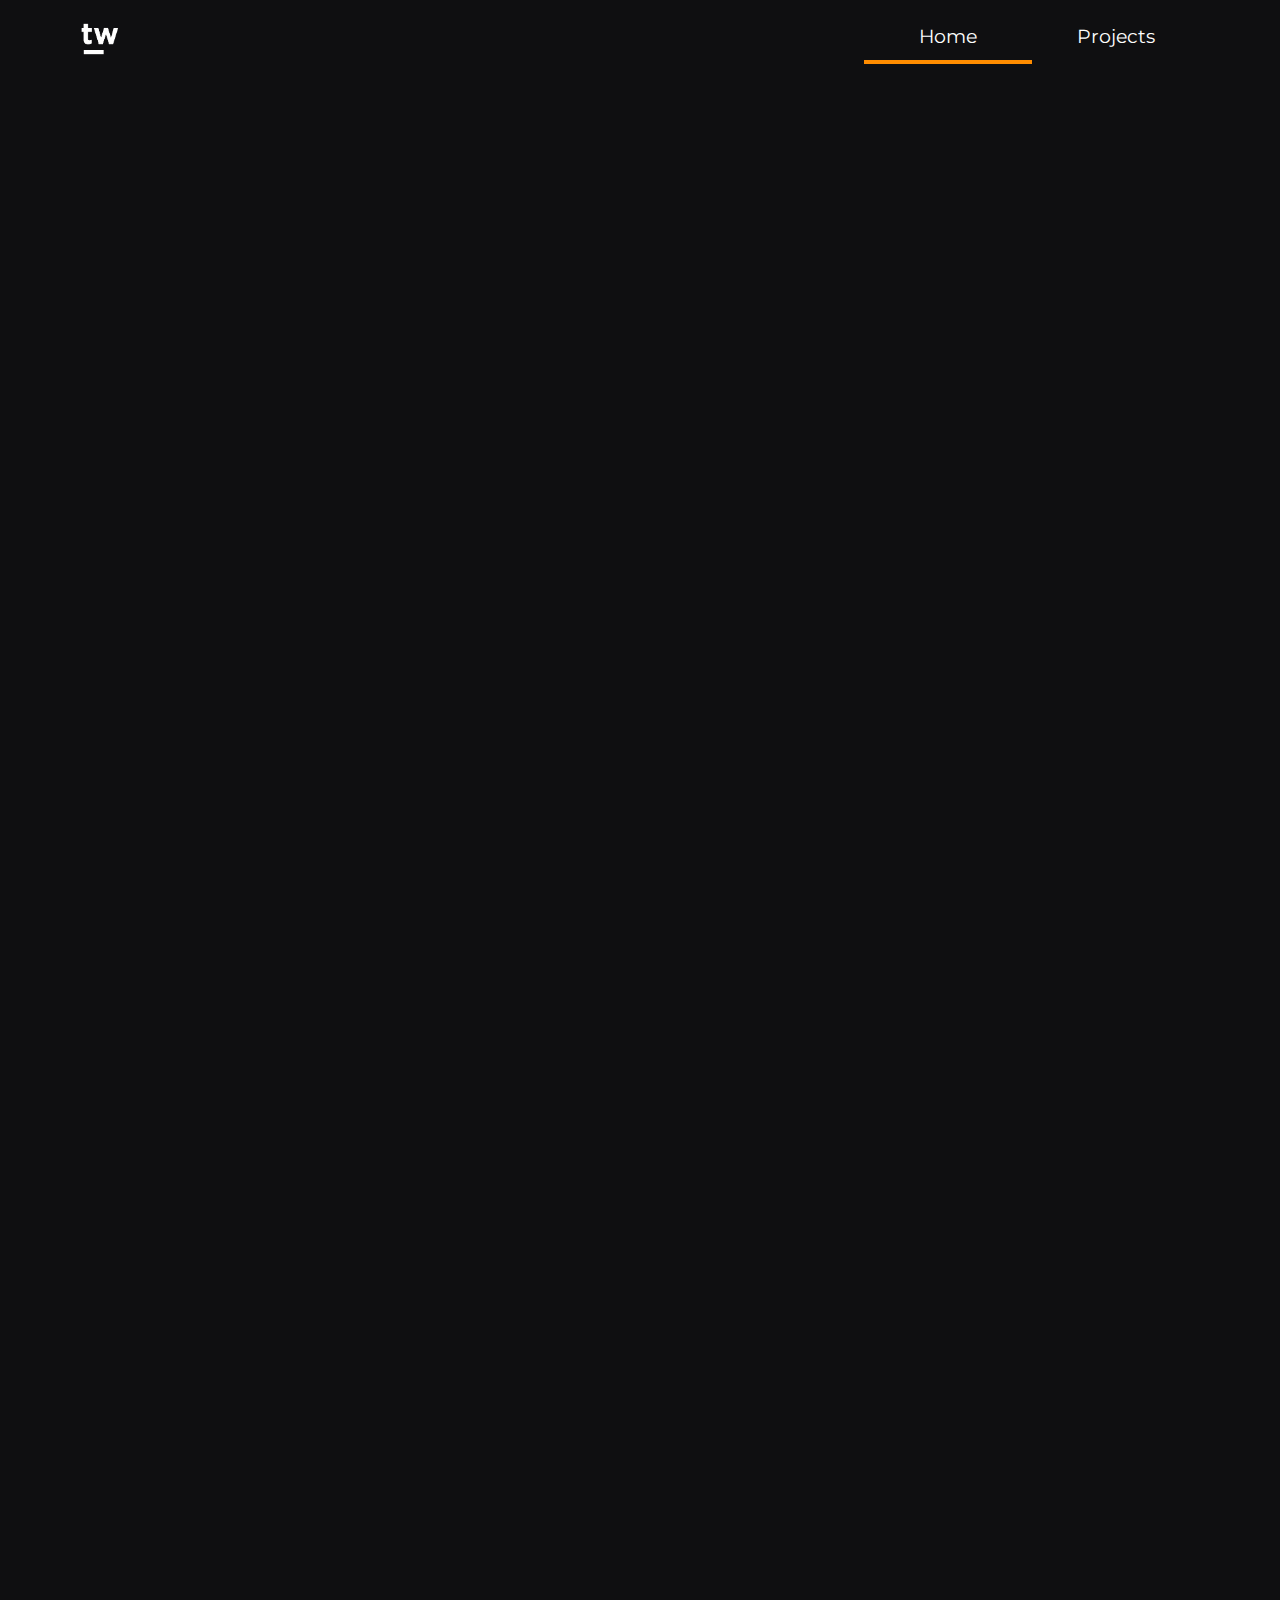
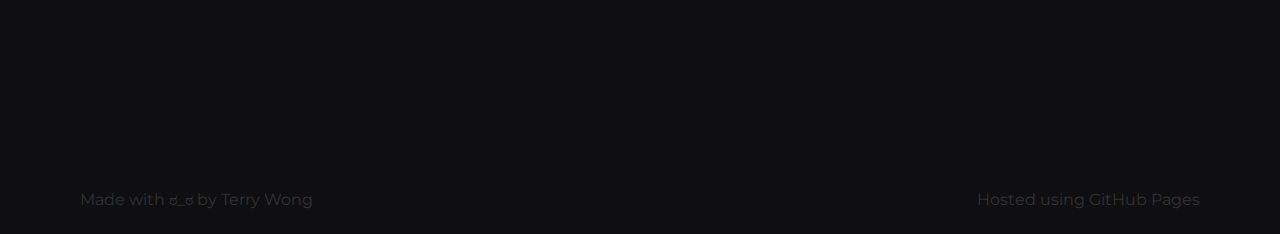
==== index.html @ 03e65b59 "icons for contact links" ====
<!DOCTYPE html>
<html lang="en">
    <head>
        <!-- Icon -->
        <link rel="icon" type="image/png" href="images/tabicon.png"/>
        <!-- Styling -->
        <link href='https://fonts.googleapis.com/css?family=Montserrat' rel='stylesheet'>
        <link rel="stylesheet" href="style/style.css">
        <link rel="stylesheet" href="style/homePage.css">
        <link
         href="https://cdnjs.cloudflare.com/ajax/libs/font-awesome/5.11.2/css/all.css"
        rel="stylesheet"
        />

        <meta charset="UTF-8">
        <meta http-equiv="X-UA-Compatible" content="ie=edge">
        <meta name="viewport" content="width=device-width, initial-scale=1">
        <title>Home Page</title>
    </head>
    <body>
    
    <!-- Banner -->
    <nav id = "banner">
        <div class = "banner-logo">
            <span>  <img src = "images/biglogowhiteCut.png"> </span>
        </div>
        <div class="banner-container">
            <ul class = "banner-links">
              <li class="one text-content"><a href="index.html">Home</a></li><!--This comment is needed in order for li to display inline for some magical reason
           --><li class="two text-content"><a href="pages/projects.html">Projects</a></li>
              <hr />
            </ul>
          </div>
    </nav>
    
    <!-- Welcome -->
    <div id = "home-profile" class = "fadeInRight">
          <div class = "section">
            <img id = "profile-pic" src="images/profile.jpg"/>
            <div>
              <h1 id = "name-main">Terry Wong</h1>
              <div class = "subtitle">
                <h2>Software Engineering Co-op<br>3rd Year @UofT
                </h2>
              </div>
            </div>
          </div>

    </div>

    <!--About me-->
    <div id = "about-me" class = "division fadeInRight deley animated">
      <!--Title-->
      <div class = "section-header">About Me</div>
      <!--Content-->
      <div" class = "section even-spacing">
        
        <div class = "subsection">
          <h2 class = "subtitle" >University Student</h2>
          <p class = "text-content">
            I'm a Computer Science student studying at the
            University of Toronto Scarborough. Currently taking courses on Algorithm Design and Computational Mathematics.
        </div>
       
        <div class = "subsection">
          <h2 class = "subtitle">Software Developer</h2>
          <p class = "text-content">I'm an aspiring full-stack developer but I am currently more interested in front-end UX. I plan to recreate this website using the MEAN stack while hosting using GitHub Pages. In the MEANtime, please checkout some of my <a style = "color: orange" href = "pages/projects.html" class = "text-content">games!</a></p>  
        </div>

        <div class = "subsection">
          <h2 class = "subtitle">Home Cook</h2>
          <p class = "text-content">When it comes time to eat, I love using creativity in the Kitchen! I always try to put an Asian twist on Western-style food and serve to friends/family whenenver I get the chance.</p>
        </div>

      </div>

    </div>

    <!--Skills-->
    <div class = "division fadeInLeft deley animated">
      <!--Title-->
      <div class = "section-header">Here's what I can do</div>
      <!--Content-->
      <div class = "section even-spacing">
        <div class = "subsection">
          <h2 class = "subtitle">Frameworks / Tools</h2>
          <p class = "text-content">Git, Blue Jay, React, Node.js, Jira, Postman</p>
        </div>
       
        <div class = "subsection">
          <h2 class = "subtitle">Databases</h2>
          <p class = "text-content">MySQL, MongoDB, Neo4j</p>
        </div>

        <div class = "subsection">
          <h2 class = "subtitle">Languages</h2>
          <p class = "text-content">Go, Java, JavaScript, Python, C, HTML/CSS</p>
        </div>

      </div>

    </div>

    <!--Contact-->
    <div class = "division fadeInRight deley animated">
      <!--Title-->
      <div class = "section-header">Stay in touch!</div>
      <!--Content-->
      <div class = "section even-spacing">

        <div class = "subsection">
          <h2 class = "subtitle">GitHub</h2>
          <span class = "text-content">https://github.com/TerryCLAWong</span>
          <div class = "center">
            <a class = "newcontact-icon" href="https://github.com/TerryCLAWong">
              <i class="fab fa-github-square fa-3x"></i>
            </a>
          </div>
        </div>
        
        <div class = "subsection">
          <h2 class = "subtitle">Email</h2>
          <span class = "text-content">anselm.wong@mail.utoronto.ca</span>
          <div class = "center">
            <a class = "newcontact-icon" href="mailto: anselm.wong@mail.utoronto.ca">
              <i class="fas fa-envelope-square fa-3x"></i>
            </a>
          </div>
        </div>

        <div class = "subsection">
          <h2 class = "subtitle">Linkedin</h2>
          <span class = "text-content">www.linkedin.com/in/terryclawong</span>
          <div class = "center">
            <a class = "newcontact-icon" href="www.linkedin.com/in/terryclawong">
              <i class="fab fa-linkedin fa-3x"></i>
            </a>
          </div>
        </div>

      </div>
    </div>

    <!--Footer-->
    <div class = "footer">
      <div class = "section">
      <p style= "margin-right: auto">
        Made with ಠ_ಠ by Terry Wong
      </p>

      <p>
        Hosted using GitHub Pages
      </p>
      </div>

    </div>
    

    </body>
</html>
---- style/style.css ----
/*
General tag styling
*/
html {
    /*Here for the background-image covers entire page instead of just elements within body*/
    height: 100%;
}

body { 
    max-width: 70rem;
    margin-top: 1%;
    margin-right: auto;
    margin-left: auto;
    


    font-family: "Montserrat";
    /*Scrollbar always visible to prevent sudden element shift*/
    overflow-y: scroll;
    /*background-image: url("../images/view-cropped-large.jpg");*/
    /*background: linear-gradient(rgb(50,50,50) , rgb(90,90,90));*/
    background: rgb(15,15,17);
    background-size: cover;
    background-repeat: no-repeat;
    background-attachment: fixed;

    /* what is the third parameter?
    animation: fadeIn 0.5s ease;
    */
}

a {
    text-decoration: none;
    color: white;
    transition: 0.3s;
}

a:hover {
    color: darkorange;
}

ul {
    padding-left: 4%;
}

/*
General structure styling
*/
.footer * {
    color: rgb(50,50,50);;
    margin-top: 75px;
    margin-bottom: 25px;
}

.text-content {
    font-size: 19px;
}

.wrap {
    white-space: pre-wrap;
}

.section {
    color: white;
    flex-wrap: wrap;
    display: flex;
}

.section-header {
    font-size: 40px;
    margin-bottom: 1%;
}

.subsection {
    width: 31%;
}

.subsection h2 {
    margin-top: 0px;
    margin-bottom: 1%;
}

.subsection p {
    margin-top: 1%;
}

.division {
    color: white;
    margin-top:13%
}

.even-spacing {
    justify-content: space-between;
}

.animated {
    opacity: 0;
}

.center {
    justify-content: center;
    text-align: center;
}


/*
Scrollbar
*/

/* Initialized scrollbar to be modified */
body::-webkit-scrollbar {
    width: 8px;
    overflow-y: overlay;
}

/* Track */
body::-webkit-scrollbar-track {
    background: rgb(50,50,50)
}
 
/* Handle */
body::-webkit-scrollbar-thumb {
    background: darkorange; 
}

/*
Banner
*/

#banner {
    margin: 0% 0%;
}

#banner a {
    color: white;
    text-decoration: none;
}

.banner-logo {
    margin-right: auto;
}
.banner-logo img {
    margin-top: 6px;
    width: 40px;
    height: 40px;
}

hr.name-underline {
    margin-top: 12px;
    height: .25rem;
    width: 100%;
    background: darkorange;
    border: none;
}

.banner-container {
    width: 30%;
}

nav {
    display: flex;
}

/*Navigation*/
.one:hover ~ hr {
    margin-left: 0%;
}
  
.two:hover ~ hr {
    margin-left: 50%;
}

hr.second { /*Starting margin*/
    margin-left: 50%;
}

ul.banner-links {
    padding-inline-start: 0px;
    margin-top: 0px;
}

ul.banner-links li {
    display: inline;
    text-align: center;
}

ul.banner-links li a {
    display: inline-block;
    width: 50%;
    padding: .75rem 0;
    margin: 0;
}

hr {
    height: .25rem;
    width: 50%;
    margin: 0%;
    background: darkorange;
    border: none;
    transition: .3s ease-in-out;
}

/*
Animations
*/

.deley {
    animation-delay: 0.5s;
}

.fadeInRight {
    animation-name: fadeInRight;
    animation-duration: 1s;
    animation-fill-mode: both;
}

@keyframes fadeInRight {
    from {
        transform: translate3d(-150px,0,0)
    }

    to {
        transform: translate3d(0,0,0);
        opacity: 1
    }
}

.fadeInLeft {
    animation-name: fadeInLeft;
    animation-duration: 1s;
    animation-fill-mode: both;
}

@keyframes fadeInLeft {
    from {
        transform: translate3d(150px,0,0)
    }

    to {
        transform: translate3d(0,0,0);
        opacity: 1
    }
}
---- style/homePage.css ----
/*
Profile Main
*/
#profile-pic {
    margin-top: 25px;
    margin-right:5%;
    width: 170px;
    height: 170px;
    border-radius: 50%;
}

#home-profile {
    margin-top: 15%;
    opacity: 0;
}


#name-main {
    font-size: 90px;
    margin-top: 10px;
    margin-bottom: 10px;
}

/*
Profile Secondary
*/

.subtitle {
    color: darkorange
}


/*
Contact
*/

.newcontact-icon {
    justify-content: center;
    font-size: 4rem; /*size of icon*/
    color: white;
    transition: color 0.2s ease-in-out 0s;
}

.newcontact-icon:hover {
    color: darkorange;
}
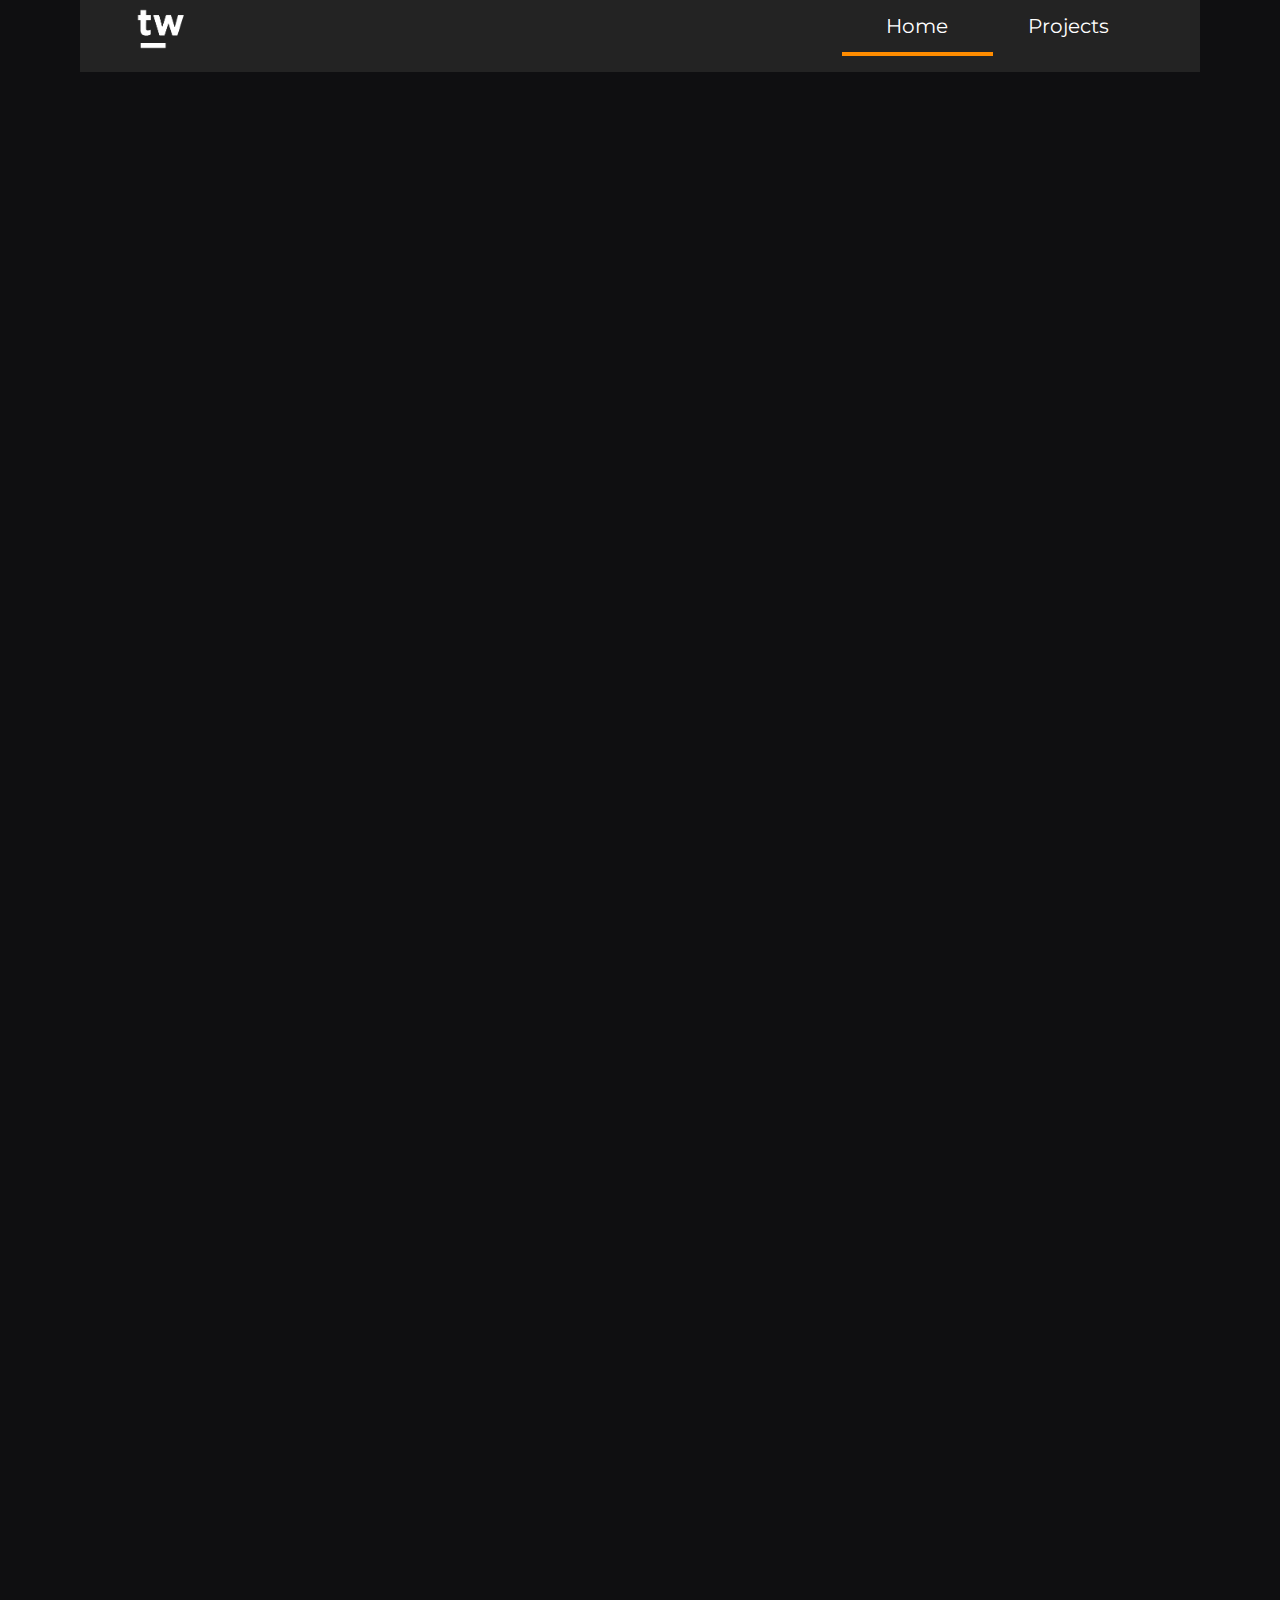
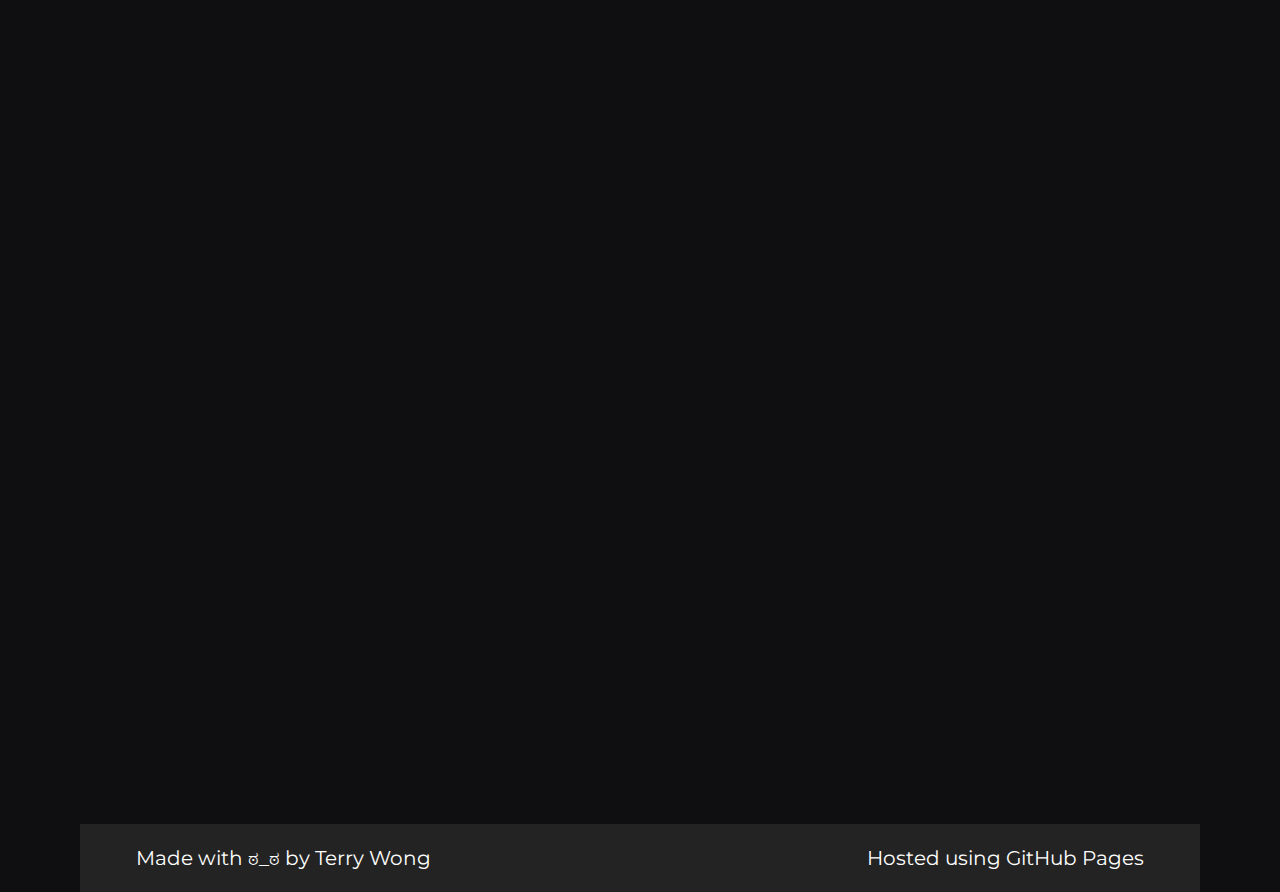
==== commit a1842956: "Added experience section" ====
--- a/index.html
+++ b/index.html
@@ -22,7 +22,7 @@
     <!-- Banner -->
     <nav id = "banner">
         <div class = "banner-logo">
-            <span>  <img src = "images/biglogowhiteCut.png"> </span>
+              <img src = "images/biglogowhiteCut.png"> 
         </div>
         <div class="banner-container">
             <ul class = "banner-links">
@@ -55,26 +55,28 @@
       <!--Content-->
       <div" class = "section even-spacing">
         
-        <div class = "subsection">
+        <div class = "subsection one-third">
           <h2 class = "subtitle" >University Student</h2>
           <p class = "text-content">
             I'm a Computer Science student studying at the
             University of Toronto Scarborough. Currently taking courses on Algorithm Design and Computational Mathematics.
         </div>
        
-        <div class = "subsection">
+        <div class = "subsection one-third">
           <h2 class = "subtitle">Software Developer</h2>
-          <p class = "text-content">I'm an aspiring full-stack developer but I am currently more interested in front-end UX. I plan to recreate this website using the MEAN stack while hosting using GitHub Pages. In the MEANtime, please checkout some of my <a style = "color: orange" href = "pages/projects.html" class = "text-content">games!</a></p>  
+          <p class = "text-content">I'm an aspiring full-stack developer but I am currently more interested in front-end UX. I plan to continue adding features to this website. In the meantime, please checkout some of my <a style = "color: darkorange" href = "pages/projects.html" class = "text-content">games!</a></p>  
         </div>
 
-        <div class = "subsection">
+        <div class = "subsection one-third">
           <h2 class = "subtitle">Home Cook</h2>
           <p class = "text-content">When it comes time to eat, I love using creativity in the Kitchen! I always try to put an Asian twist on Western-style food and serve to friends/family whenenver I get the chance.</p>
         </div>
 
       </div>
+    </div>
 
-    </div>
+
+
 
     <!--Skills-->
     <div class = "division fadeInLeft deley animated">
@@ -82,17 +84,17 @@
       <div class = "section-header">Here's what I can do</div>
       <!--Content-->
       <div class = "section even-spacing">
-        <div class = "subsection">
+        <div class = "subsection one-third">
           <h2 class = "subtitle">Frameworks / Tools</h2>
-          <p class = "text-content">Git, Blue Jay, React, Node.js, Jira, Postman</p>
+          <p class = "text-content">REST api, MVC, Git, Blue Jay, React, Node.js, Jira, Postman</p>
         </div>
        
-        <div class = "subsection">
+        <div class = "subsection one-third">
           <h2 class = "subtitle">Databases</h2>
           <p class = "text-content">MySQL, MongoDB, Neo4j</p>
         </div>
 
-        <div class = "subsection">
+        <div class = "subsection one-third">
           <h2 class = "subtitle">Languages</h2>
           <p class = "text-content">Go, Java, JavaScript, Python, C, HTML/CSS</p>
         </div>
@@ -101,38 +103,58 @@
 
     </div>
 
+
+    <!--Experience-->
+    <div class = "division fadeInRight deley animated">
+      <!--Title-->
+      <div class = "section-header">Experience</div>
+      <!--Content-->
+      <div class = "section even-spacing">
+        <div class = "subsection two-thirds">
+          <h2 class = "subtitle">University Health Network <br> Software Developer Co-op  (Winter - Summer 2020) </h2>
+
+          <ul class = "text-content exp-list">
+            <li>Developed several proprietary internal tools in Go to fix several thousands of data migration errors by analyzing sets of CSV, SQL, and JSON data </li>
+            <li>Responsible for Full Stack maintenance of the HCM clinic's Blue Jay-powered web-app by keeping up to date with issues on Gitlab</li>
+            <li>Designed and tested a Go program that recursively analyzed sets of large JSON files to create a CSV data dictionary to describe fields by their parent/child relationships, data types, and error types</li>
+          </ul>  
+        </div>
+        
+      </div>
+    </div>
+
     <!--Contact-->
-    <div class = "division fadeInRight deley animated">
+    <div class = "division fadeInLeft deley animated">
       <!--Title-->
       <div class = "section-header">Stay in touch!</div>
       <!--Content-->
       <div class = "section even-spacing">
 
-        <div class = "subsection">
+        <div class = "subsection one-third">
           <h2 class = "subtitle">GitHub</h2>
           <span class = "text-content">https://github.com/TerryCLAWong</span>
           <div class = "center">
-            <a class = "newcontact-icon" href="https://github.com/TerryCLAWong">
+            <a class = "contact-icon" href="https://github.com/TerryCLAWong">
               <i class="fab fa-github-square fa-3x"></i>
             </a>
           </div>
         </div>
         
-        <div class = "subsection">
+        <div class = "subsection one-third">
           <h2 class = "subtitle">Email</h2>
           <span class = "text-content">anselm.wong@mail.utoronto.ca</span>
           <div class = "center">
-            <a class = "newcontact-icon" href="mailto: anselm.wong@mail.utoronto.ca">
+            <a class = "contact-icon" href="mailto: anselm.wong@mail.utoronto.ca">
               <i class="fas fa-envelope-square fa-3x"></i>
             </a>
           </div>
         </div>
 
-        <div class = "subsection">
+        <div class = "subsection one-third">
           <h2 class = "subtitle">Linkedin</h2>
           <span class = "text-content">www.linkedin.com/in/terryclawong</span>
           <div class = "center">
-            <a class = "newcontact-icon" href="www.linkedin.com/in/terryclawong">
+            <a class = "contact-icon" href="www.linkedin.com/in/terryclawong">
               <i class="fab fa-linkedin fa-3x"></i>
             </a>
           </div>
@@ -142,19 +164,17 @@
     </div>
 
     <!--Footer-->
-    <div class = "footer">
+    <div id = "footer">
       <div class = "section">
-      <p style= "margin-right: auto">
+      <p class = "text-content" style= "margin-right: auto">
         Made with ಠ_ಠ by Terry Wong
       </p>
 
-      <p>
+      <p class = "text-content">
         Hosted using GitHub Pages
       </p>
       </div>
-
     </div>
     
-
     </body>
 </html>--- a/style/style.css
+++ b/style/style.css
@@ -8,9 +8,12 @@
 
 body { 
     max-width: 70rem;
-    margin-top: 1%;
+    
     margin-right: auto;
     margin-left: auto;
+    margin-bottom: 0px;
+    margin-top: 0px;
+    
     
 
 
@@ -46,14 +49,10 @@
 /*
 General structure styling
 */
-.footer * {
-    color: rgb(50,50,50);;
-    margin-top: 75px;
-    margin-bottom: 25px;
-}
 
 .text-content {
-    font-size: 19px;
+    line-height: 140%;
+    font-size: 20px;
 }
 
 .wrap {
@@ -71,8 +70,16 @@
     margin-bottom: 1%;
 }
 
-.subsection {
+.one-third {
     width: 31%;
+}
+
+.two-thirds {
+    width: 70%;
+}
+
+.one-half {
+    width: 45%;
 }
 
 .subsection h2 {
@@ -115,7 +122,7 @@
 
 /* Track */
 body::-webkit-scrollbar-track {
-    background: rgb(50,50,50)
+    background: rgb(35,35,35)
 }
  
 /* Handle */
@@ -128,7 +135,8 @@
 */
 
 #banner {
-    margin: 0% 0%;
+    background: rgb(35,35,35);
+    padding: 0px 5%;
 }
 
 #banner a {
@@ -140,9 +148,9 @@
     margin-right: auto;
 }
 .banner-logo img {
-    margin-top: 6px;
-    width: 40px;
-    height: 40px;
+    margin-top: 4px;
+    width: 50px;
+    height: 50px;
 }
 
 hr.name-underline {
@@ -201,6 +209,20 @@
 }
 
 /*
+Footer
+*/
+#footer  {
+    padding: 0px 5%;
+    margin-top: 20%;
+    background: rgb(35,35,35);
+}
+
+#footer p {
+    color: white;
+}
+
+
+/*
 Animations
 */
 
--- a/style/homePage.css
+++ b/style/homePage.css
@@ -34,13 +34,30 @@
 Contact
 */
 
-.newcontact-icon {
+.contact-icon {
     justify-content: center;
     font-size: 4rem; /*size of icon*/
     color: white;
     transition: color 0.2s ease-in-out 0s;
 }
 
-.newcontact-icon:hover {
+.contact-icon i {
+    margin-top: 5%;
+}
+
+.contact-icon:hover {
     color: darkorange;
+}
+
+/*
+Experience
+*/
+
+.exp-list {
+    margin-left: 15px;
+    margin-top: 1%;
+}
+
+.exp-list li {
+    margin-top: 5px;
 }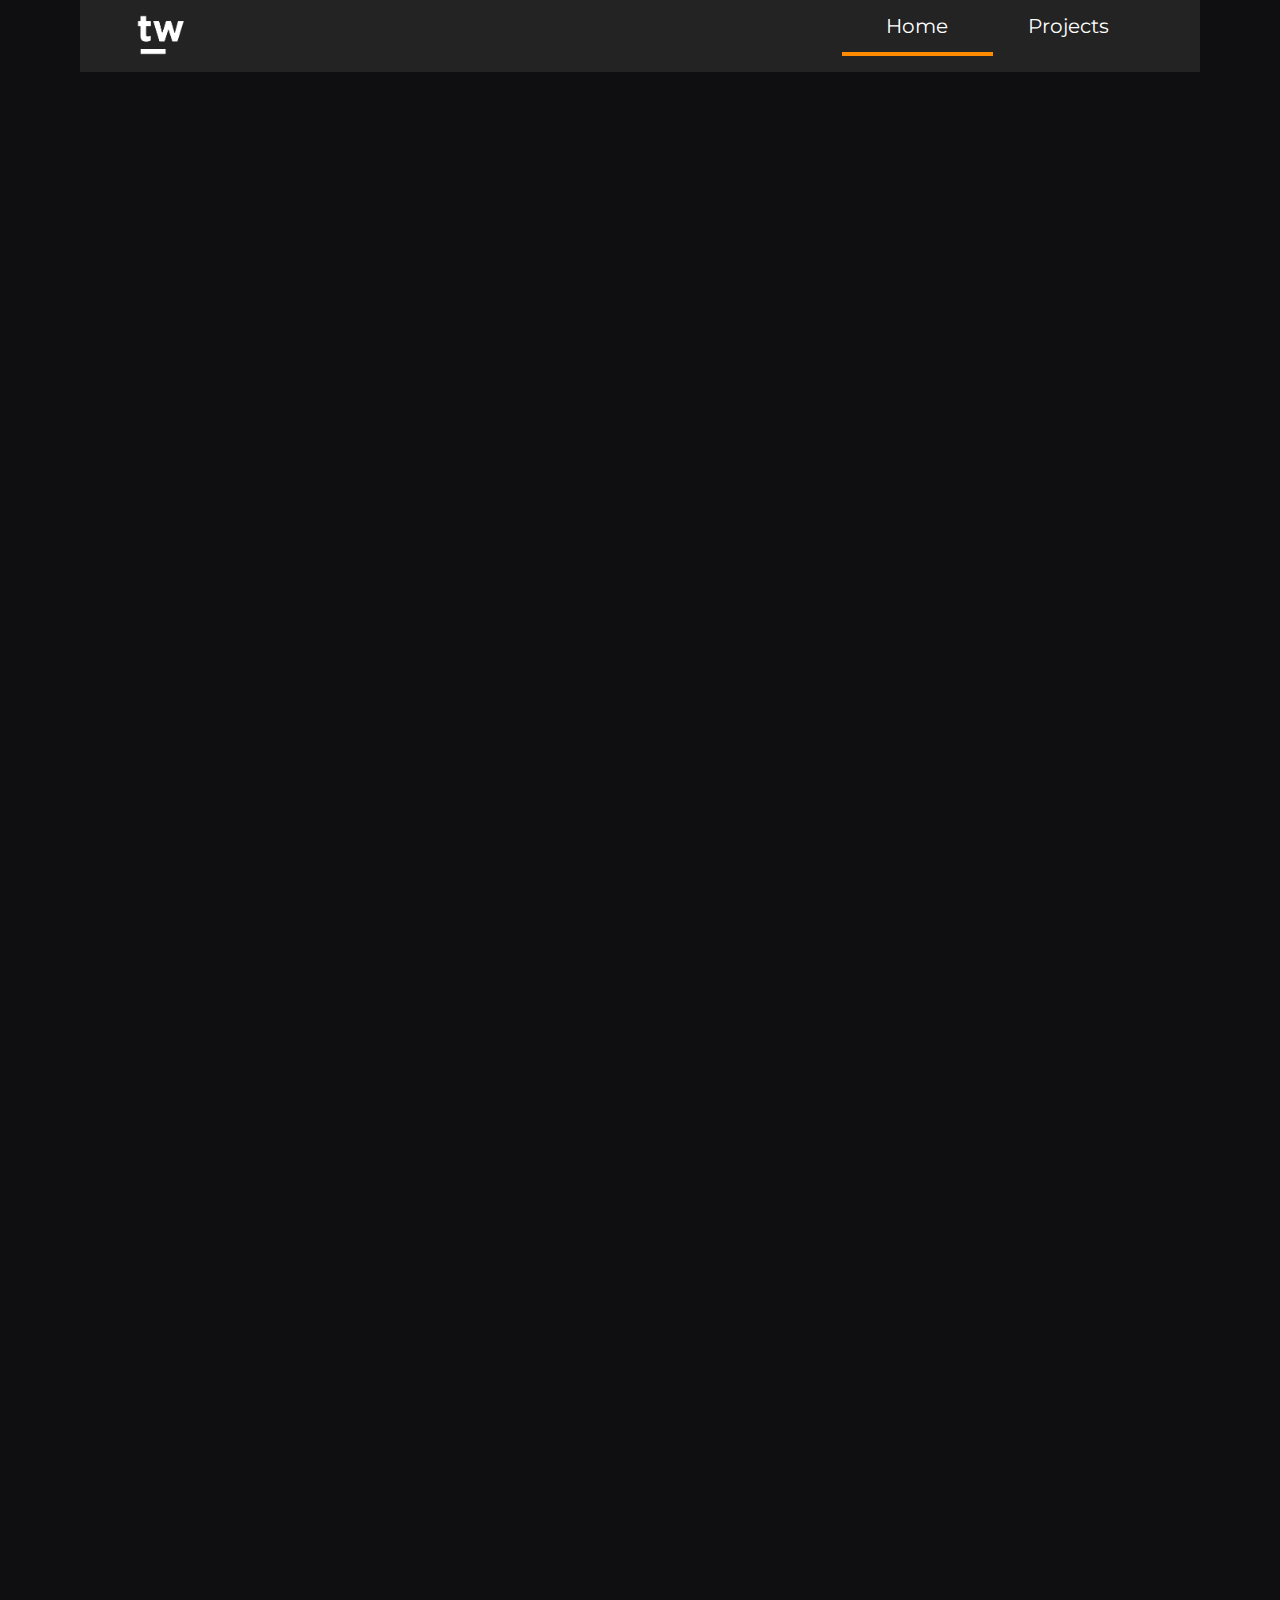
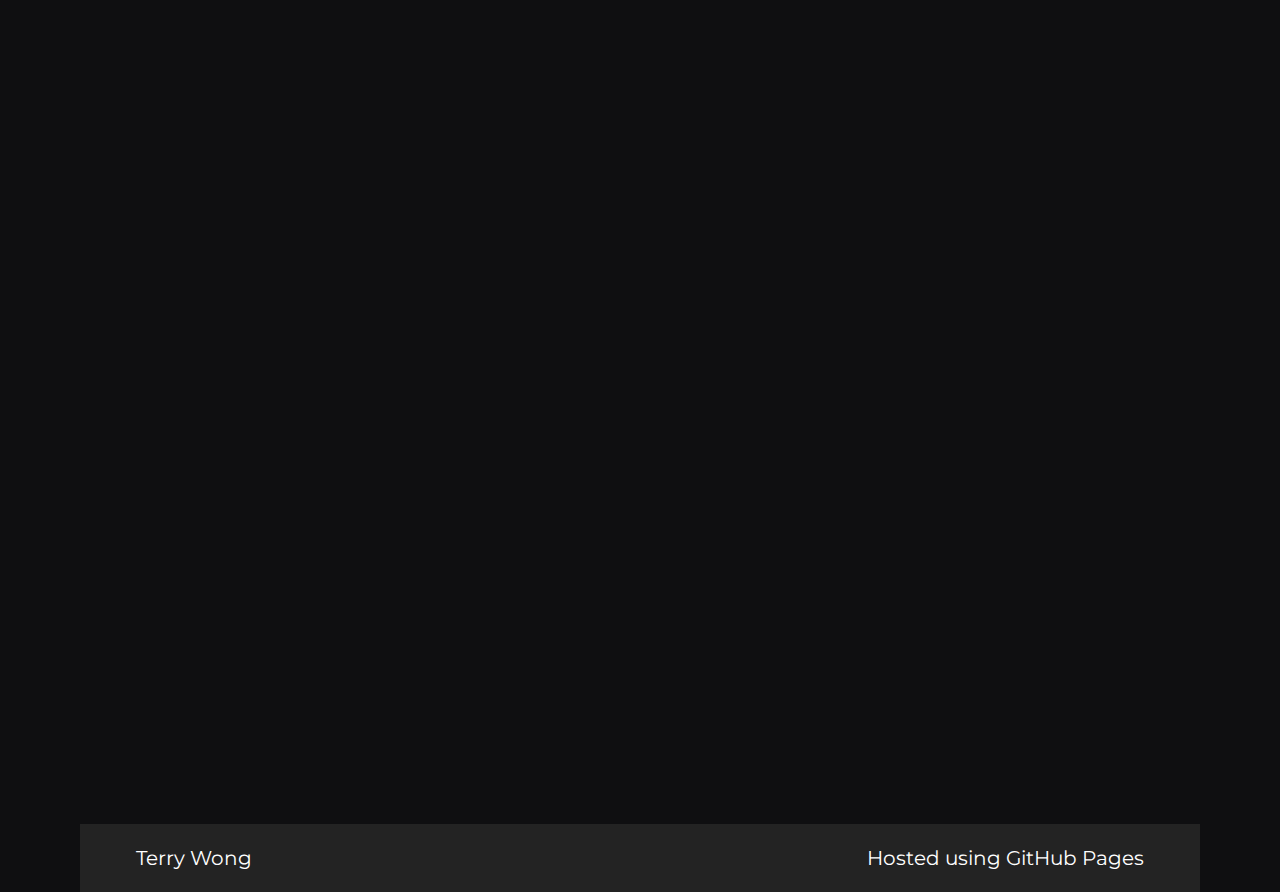
==== commit 626fbc9b: "added pixel jump b58 project section" ====
--- a/index.html
+++ b/index.html
@@ -86,7 +86,7 @@
       <div class = "section even-spacing">
         <div class = "subsection one-third">
           <h2 class = "subtitle">Frameworks / Tools</h2>
-          <p class = "text-content">REST api, MVC, Git, Blue Jay, React, Node.js, Jira, Postman</p>
+          <p class = "text-content">Node.js, Express.js, React, REST api, Git, Jira, Postman</p>
         </div>
        
         <div class = "subsection one-third">
@@ -132,7 +132,7 @@
 
         <div class = "subsection one-third">
           <h2 class = "subtitle">GitHub</h2>
-          <span class = "text-content">https://github.com/TerryCLAWong</span>
+          <span class = "text-content">github.com/TerryCLAWong</span>
           <div class = "center">
             <a class = "contact-icon" href="https://github.com/TerryCLAWong">
               <i class="fab fa-github-square fa-3x"></i>
@@ -152,9 +152,9 @@
 
         <div class = "subsection one-third">
           <h2 class = "subtitle">Linkedin</h2>
-          <span class = "text-content">www.linkedin.com/in/terryclawong</span>
+          <span class = "text-content">linkedin.com/in/terryclawong</span>
           <div class = "center">
-            <a class = "contact-icon" href="www.linkedin.com/in/terryclawong">
+            <a class = "contact-icon" href="https://linkedin.com/in/terryclawong">
               <i class="fab fa-linkedin fa-3x"></i>
             </a>
           </div>
@@ -167,7 +167,7 @@
     <div id = "footer">
       <div class = "section">
       <p class = "text-content" style= "margin-right: auto">
-        Made with ಠ_ಠ by Terry Wong
+        Terry Wong
       </p>
 
       <p class = "text-content">
--- a/style/style.css
+++ b/style/style.css
@@ -148,7 +148,7 @@
     margin-right: auto;
 }
 .banner-logo img {
-    margin-top: 4px;
+    margin-top: 10px;
     width: 50px;
     height: 50px;
 }
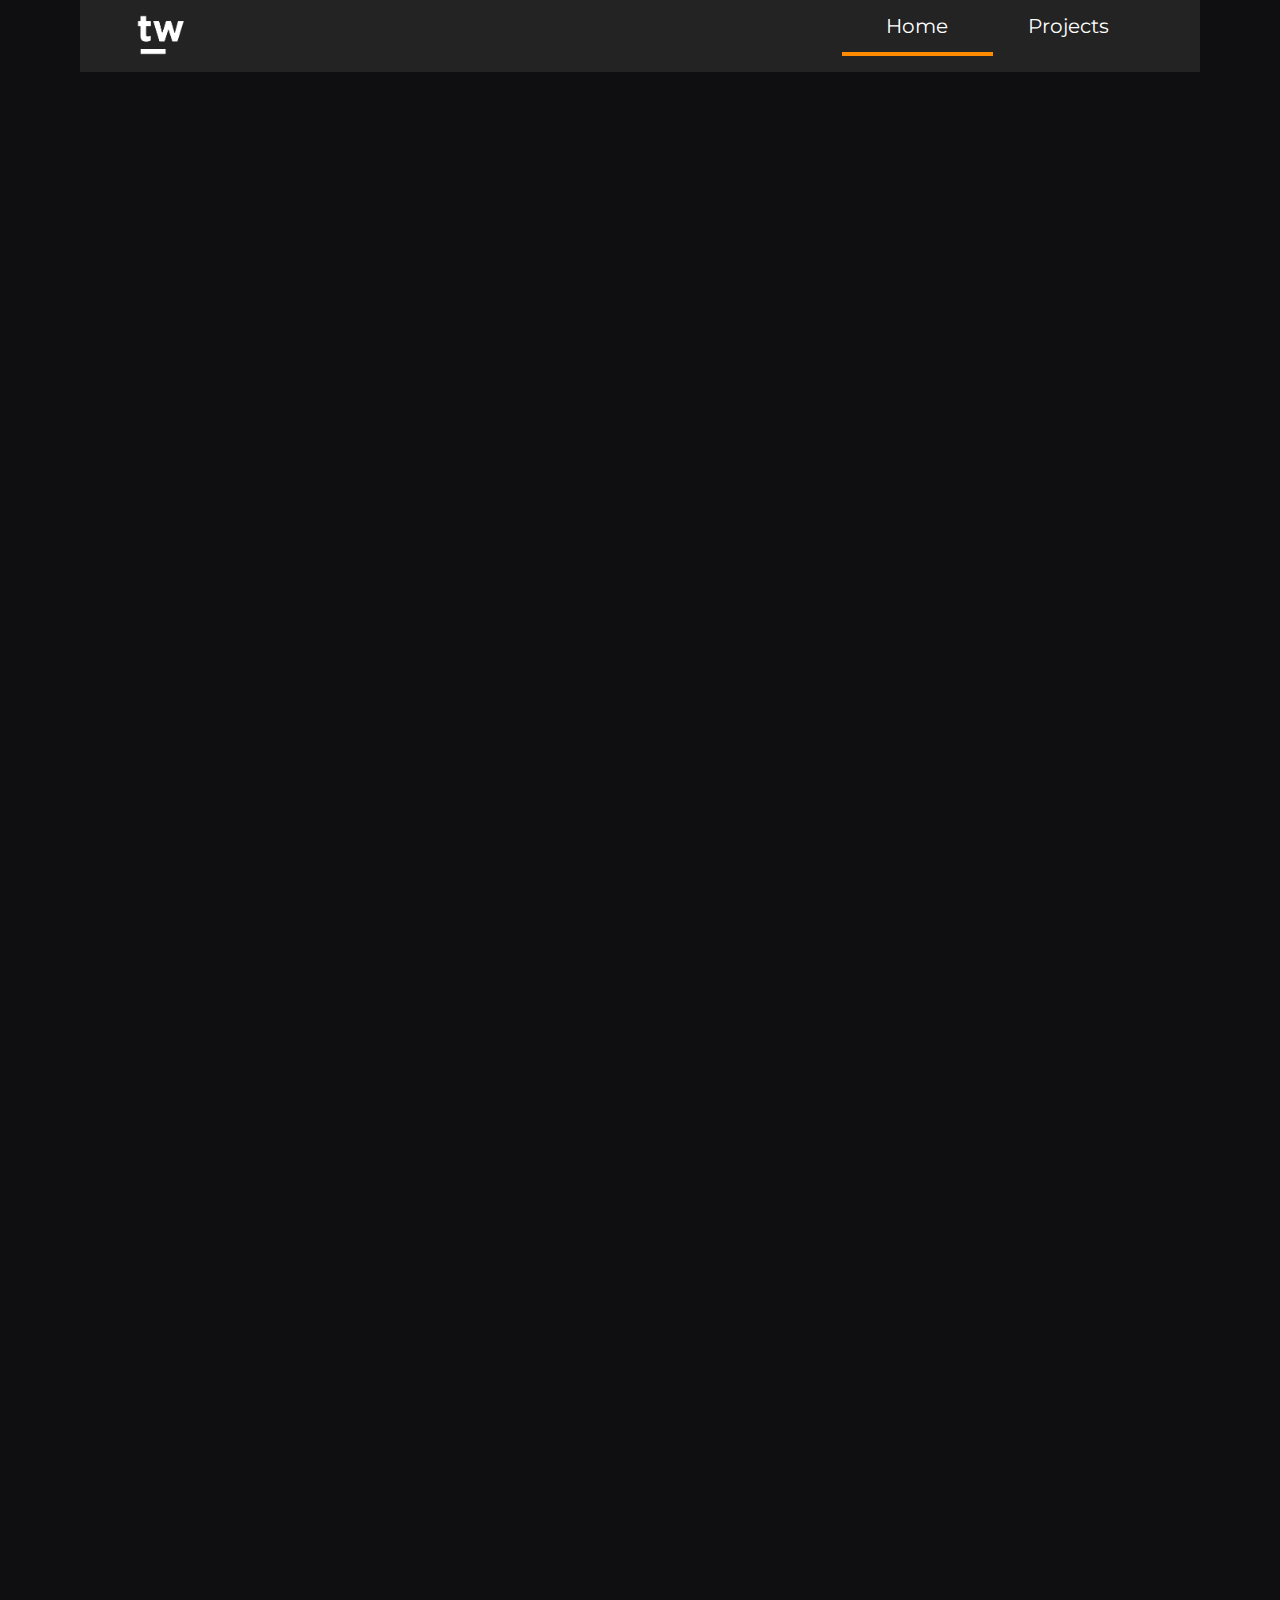
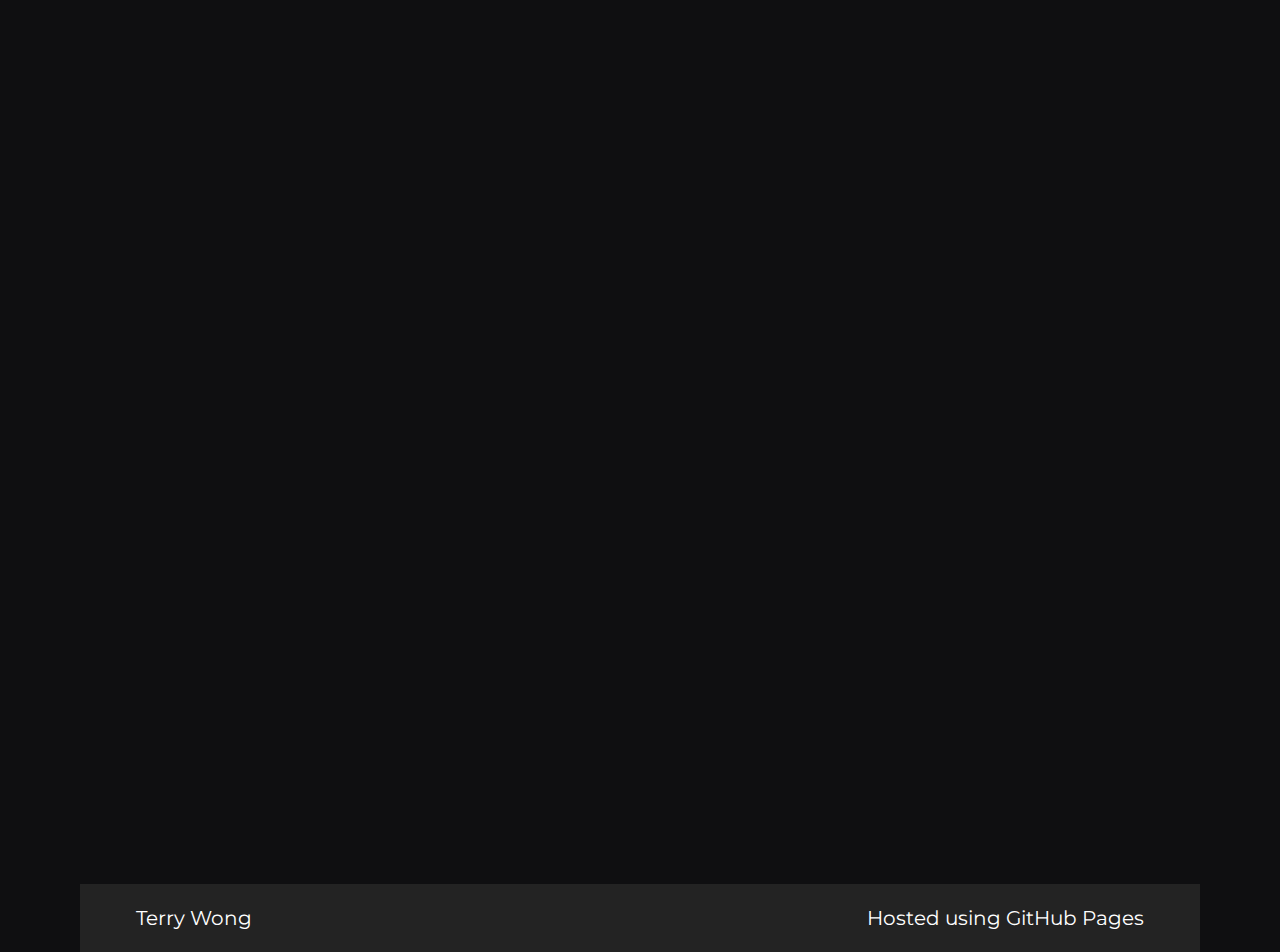
==== commit 5fd1213c: "added sliding <hr> to home divisions" ====
--- a/index.html
+++ b/index.html
@@ -28,13 +28,14 @@
             <ul class = "banner-links">
               <li class="one text-content"><a href="index.html">Home</a></li><!--This comment is needed in order for li to display inline for some magical reason
            --><li class="two text-content"><a href="pages/projects.html">Projects</a></li>
-              <hr />
+              <hr class = "banner"/>
             </ul>
           </div>
     </nav>
     
     <!-- Welcome -->
-    <div id = "home-profile" class = "fadeInRight">
+    <div id = "home-profile" class = "division fadeInRight">
+          <hr class = "section-divider">
           <div class = "section">
             <img id = "profile-pic" src="images/profile.jpg"/>
             <div>
@@ -51,15 +52,17 @@
     <!--About me-->
     <div id = "about-me" class = "division fadeInRight deley animated">
       <!--Title-->
+      <hr class = "section-divider">
       <div class = "section-header">About Me</div>
+      
       <!--Content-->
       <div" class = "section even-spacing">
         
         <div class = "subsection one-third">
           <h2 class = "subtitle" >University Student</h2>
           <p class = "text-content">
-            I'm a Computer Science student studying at the
-            University of Toronto Scarborough. Currently taking courses on Algorithm Design and Computational Mathematics.
+            I'm a Software Engineering student studying at the
+            University of Toronto Scarborough. Currently taking courses on Operating Systems and Computational Complexity.
         </div>
        
         <div class = "subsection one-third">
@@ -81,6 +84,7 @@
     <!--Skills-->
     <div class = "division fadeInLeft deley animated">
       <!--Title-->
+      <hr class = "section-divider">
       <div class = "section-header">Here's what I can do</div>
       <!--Content-->
       <div class = "section even-spacing">
@@ -107,6 +111,7 @@
     <!--Experience-->
     <div class = "division fadeInRight deley animated">
       <!--Title-->
+      <hr class = "section-divider">
       <div class = "section-header">Experience</div>
       <!--Content-->
       <div class = "section even-spacing">
@@ -126,6 +131,7 @@
     <!--Contact-->
     <div class = "division fadeInLeft deley animated">
       <!--Title-->
+      <hr class = "section-divider">
       <div class = "section-header">Stay in touch!</div>
       <!--Content-->
       <div class = "section even-spacing">
--- a/style/style.css
+++ b/style/style.css
@@ -109,6 +109,18 @@
     text-align: center;
 }
 
+hr.section-divider { 
+    height: .25rem;
+    border: none;
+    background-color: darkorange;
+    margin-right: 100%;
+    transition: .5s ease-in-out;
+}
+
+.division:hover hr {
+    margin-right: 0%;
+}
+
 
 /*
 Scrollbar
@@ -153,13 +165,6 @@
     height: 50px;
 }
 
-hr.name-underline {
-    margin-top: 12px;
-    height: .25rem;
-    width: 100%;
-    background: darkorange;
-    border: none;
-}
 
 .banner-container {
     width: 30%;
@@ -199,7 +204,7 @@
     margin: 0;
 }
 
-hr {
+hr.banner {
     height: .25rem;
     width: 50%;
     margin: 0%;
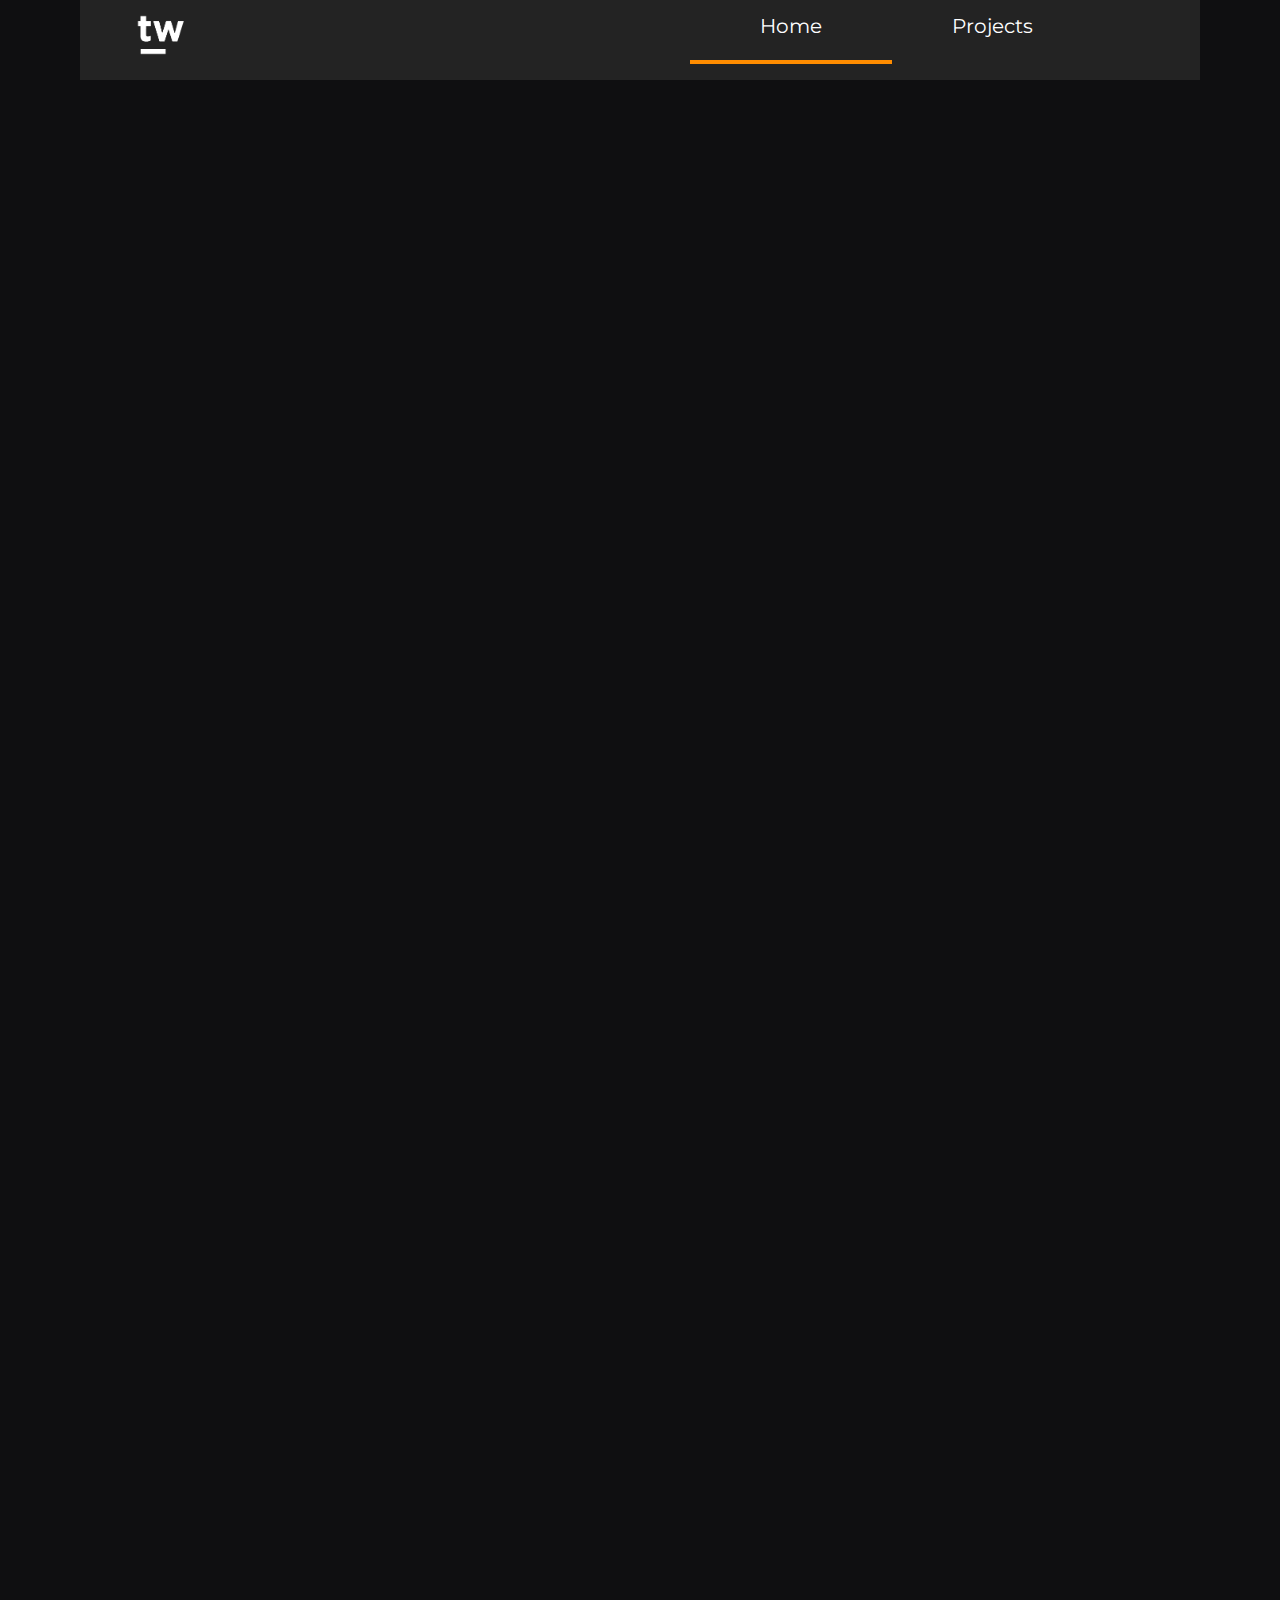
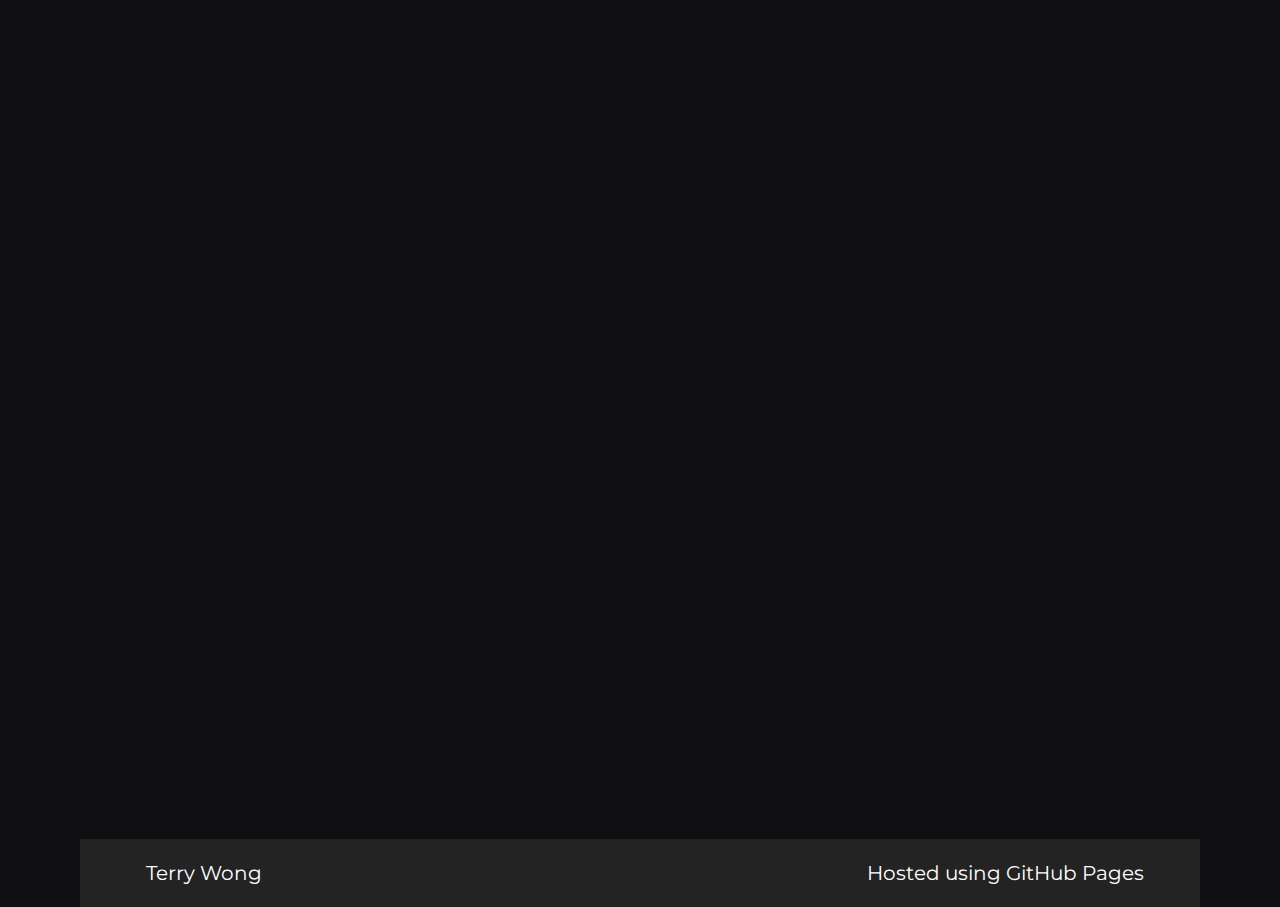
==== commit 2c99790d: "Moved project dec. to the left. Media Queries for mobile version." ====
--- a/index.html
+++ b/index.html
@@ -28,7 +28,7 @@
             <ul class = "banner-links">
               <li class="one text-content"><a href="index.html">Home</a></li><!--This comment is needed in order for li to display inline for some magical reason
            --><li class="two text-content"><a href="pages/projects.html">Projects</a></li>
-              <hr class = "banner"/>
+              <hr class = "banner first"/>
             </ul>
           </div>
     </nav>
@@ -38,9 +38,9 @@
           <hr class = "section-divider">
           <div class = "section">
             <img id = "profile-pic" src="images/profile.jpg"/>
-            <div>
+            <div id = "titleContainer">
               <h1 id = "name-main">Terry Wong</h1>
-              <div class = "subtitle">
+              <div id = "subtitle-main">
                 <h2>Software Engineering Co-op<br>3rd Year @UofT
                 </h2>
               </div>
@@ -50,14 +50,14 @@
     </div>
 
     <!--About me-->
-    <div id = "about-me" class = "division fadeInRight deley animated">
+    <div class = "division fadeInRight deley animated">
       <!--Title-->
       <hr class = "section-divider">
       <div class = "section-header">About Me</div>
       
       <!--Content-->
-      <div" class = "section even-spacing">
-        
+      <div class = "section">
+
         <div class = "subsection one-third">
           <h2 class = "subtitle" >University Student</h2>
           <p class = "text-content">
@@ -87,7 +87,7 @@
       <hr class = "section-divider">
       <div class = "section-header">Here's what I can do</div>
       <!--Content-->
-      <div class = "section even-spacing">
+      <div class = "section ">
         <div class = "subsection one-third">
           <h2 class = "subtitle">Frameworks / Tools</h2>
           <p class = "text-content">Node.js, Express.js, React, REST api, Git, Jira, Postman</p>
@@ -115,7 +115,7 @@
       <div class = "section-header">Experience</div>
       <!--Content-->
       <div class = "section even-spacing">
-        <div class = "subsection two-thirds">
+        <div class = "subsection" id = "experienceContent">
           <h2 class = "subtitle">University Health Network <br> Software Developer Co-op  (Winter - Summer 2020) </h2>
 
           <ul class = "text-content exp-list">
@@ -134,7 +134,7 @@
       <hr class = "section-divider">
       <div class = "section-header">Stay in touch!</div>
       <!--Content-->
-      <div class = "section even-spacing">
+      <div class = "section">
 
         <div class = "subsection one-third">
           <h2 class = "subtitle">GitHub</h2>
--- a/style/style.css
+++ b/style/style.css
@@ -6,30 +6,20 @@
     height: 100%;
 }
 
-body { 
+body {
+
+    margin-bottom: 0px;
+    margin-top: 0px;
+    /*Limits the width of the page*/
     max-width: 70rem;
-    
     margin-right: auto;
     margin-left: auto;
-    margin-bottom: 0px;
-    margin-top: 0px;
-    
-    
-
-
+    /*Font*/
     font-family: "Montserrat";
     /*Scrollbar always visible to prevent sudden element shift*/
     overflow-y: scroll;
-    /*background-image: url("../images/view-cropped-large.jpg");*/
-    /*background: linear-gradient(rgb(50,50,50) , rgb(90,90,90));*/
+    /*Color*/
     background: rgb(15,15,17);
-    background-size: cover;
-    background-repeat: no-repeat;
-    background-attachment: fixed;
-
-    /* what is the third parameter?
-    animation: fadeIn 0.5s ease;
-    */
 }
 
 a {
@@ -45,6 +35,7 @@
 ul {
     padding-left: 4%;
 }
+
 
 /*
 General structure styling
@@ -63,23 +54,40 @@
     color: white;
     flex-wrap: wrap;
     display: flex;
+    justify-content: space-around;
+    margin-left: 1%;
+}
+
+.between {
+    justify-content: space-between;
 }
 
 .section-header {
     font-size: 40px;
     margin-bottom: 1%;
+    margin-left: 20px;
 }
 
 .one-third {
     width: 31%;
+    min-width: 22rem;
 }
 
 .two-thirds {
-    width: 70%;
+    width: 68%;
 }
 
 .one-half {
     width: 45%;
+    min-width: 22rem;
+}
+
+.three-fifths {
+    width: 60%
+}
+
+.one-fourth {
+    width: 27%
 }
 
 .subsection h2 {
@@ -115,6 +123,7 @@
     background-color: darkorange;
     margin-right: 100%;
     transition: .5s ease-in-out;
+    margin-left: 1%;
 }
 
 .division:hover hr {
@@ -167,7 +176,9 @@
 
 
 .banner-container {
-    width: 30%;
+    width: 40%;
+    min-width: 200px;
+    margin-right: 5%;
 }
 
 nav {
@@ -180,10 +191,6 @@
 }
   
 .two:hover ~ hr {
-    margin-left: 50%;
-}
-
-hr.second { /*Starting margin*/
     margin-left: 50%;
 }
 
@@ -207,10 +214,17 @@
 hr.banner {
     height: .25rem;
     width: 50%;
-    margin: 0%;
     background: darkorange;
     border: none;
     transition: .3s ease-in-out;
+}
+
+hr.first { /*Starting margin*/
+    margin-left: 0%;
+}
+
+hr.second { /*Starting margin*/
+    margin-left: 50%;
 }
 
 /*
@@ -267,4 +281,17 @@
         transform: translate3d(0,0,0);
         opacity: 1
     }
-}+}
+
+@media only screen and (max-width: 600px) {
+    .section-header {
+        display: flex;
+        justify-content: center;
+        margin-bottom: 5%;
+    }
+
+    #experienceContent .subtitle {
+        margin-left: 3%;
+    }
+}
+
--- a/style/homePage.css
+++ b/style/homePage.css
@@ -3,7 +3,6 @@
 */
 #profile-pic {
     margin-top: 25px;
-    margin-right:5%;
     width: 170px;
     height: 170px;
     border-radius: 50%;
@@ -19,6 +18,16 @@
     font-size: 90px;
     margin-top: 10px;
     margin-bottom: 10px;
+    color: darkorange;
+}
+
+#subtitle-main {
+    color: teal
+}
+
+#titleContainer { 
+    margin-right: auto;
+    margin-left: 5%;
 }
 
 /*
@@ -60,4 +69,15 @@
 
 .exp-list li {
     margin-top: 5px;
+}
+
+#experienceContent {
+    margin-left: 1%;
+}
+
+@media only screen and (max-width: 600px) {
+    #titleContainer {
+        text-align: center;
+        margin-left: 0px;
+    }
 }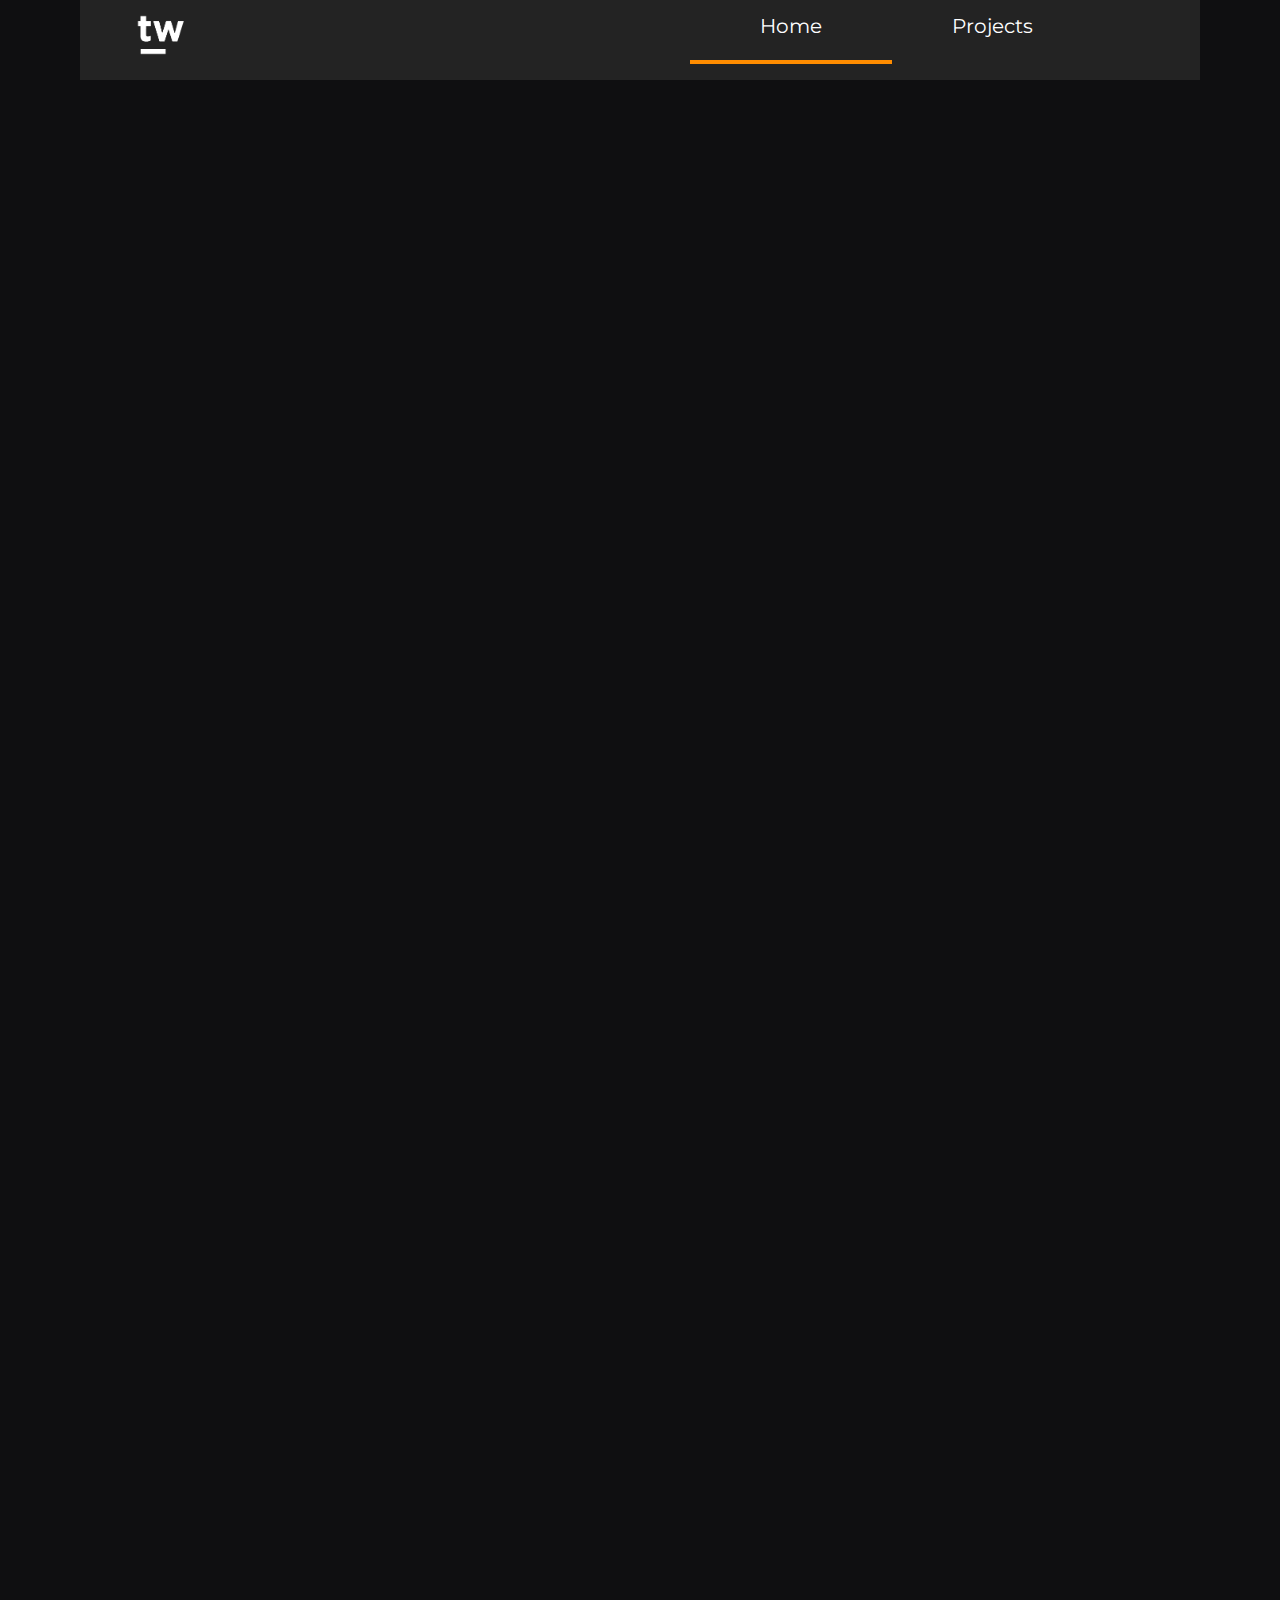
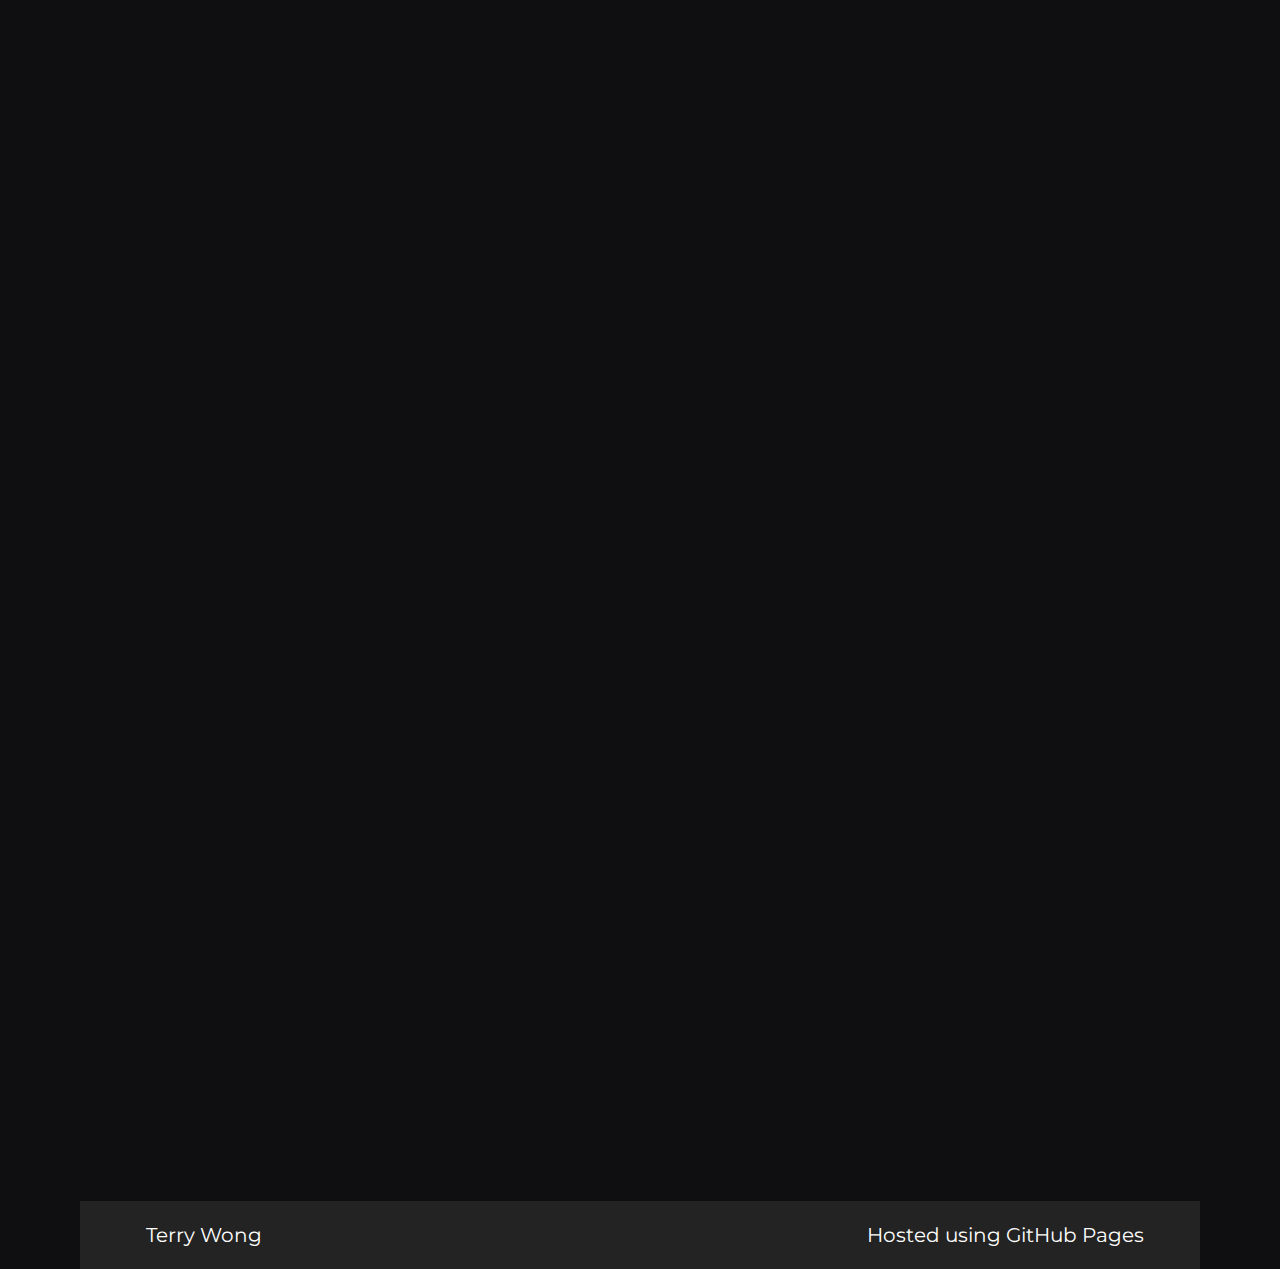
==== commit d733ee6c: "Manulife work experience" ====
--- a/index.html
+++ b/index.html
@@ -56,6 +56,7 @@
       <div class = "section-header">About Me</div>
       
       <!--Content-->
+      <br>
       <div class = "section">
 
         <div class = "subsection one-third">
@@ -87,6 +88,7 @@
       <hr class = "section-divider">
       <div class = "section-header">Here's what I can do</div>
       <!--Content-->
+      <br>
       <div class = "section ">
         <div class = "subsection one-third">
           <h2 class = "subtitle">Frameworks / Tools</h2>
@@ -115,8 +117,22 @@
       <div class = "section-header">Experience</div>
       <!--Content-->
       <div class = "section even-spacing">
+        <br>
+        
         <div class = "subsection" id = "experienceContent">
-          <h2 class = "subtitle">University Health Network <br> Software Developer Co-op  (Winter - Summer 2020) </h2>
+          <h2 class = "subtitle">Manulife Financial <br> Full Stack Engineer Intern  (Summer 2021 - Spring 2022) </h2>
+
+          <ul class = "text-content exp-list">
+            <li>Self-sufficiently took over the development of a Return to Office app weeks leading up to a successful launch. Worked closely with owners and UX to deliver priority features on time</li>
+            <li>Leveraged Salesforce to maintain an employee news app. Collaborated with UX to build search suggestions, like/share functionality, and featured CEO content tiles</li>
+            <li>Effectively took over QA regression testing and test analysis for the employee news app on top of development resulting in successful product owner sign off every sprint</li>
+          </ul>  
+        </div>
+
+        <br>
+
+        <div class = "subsection" id = "experienceContent">
+          <h2 class = "subtitle">University Health Network <br> Software Developer Intern  (Winter - Summer 2020) </h2>
 
           <ul class = "text-content exp-list">
             <li>Developed several proprietary internal tools in Go to fix several thousands of data migration errors by analyzing sets of CSV, SQL, and JSON data </li>
@@ -134,6 +150,7 @@
       <hr class = "section-divider">
       <div class = "section-header">Stay in touch!</div>
       <!--Content-->
+      <br>
       <div class = "section">
 
         <div class = "subsection one-third">
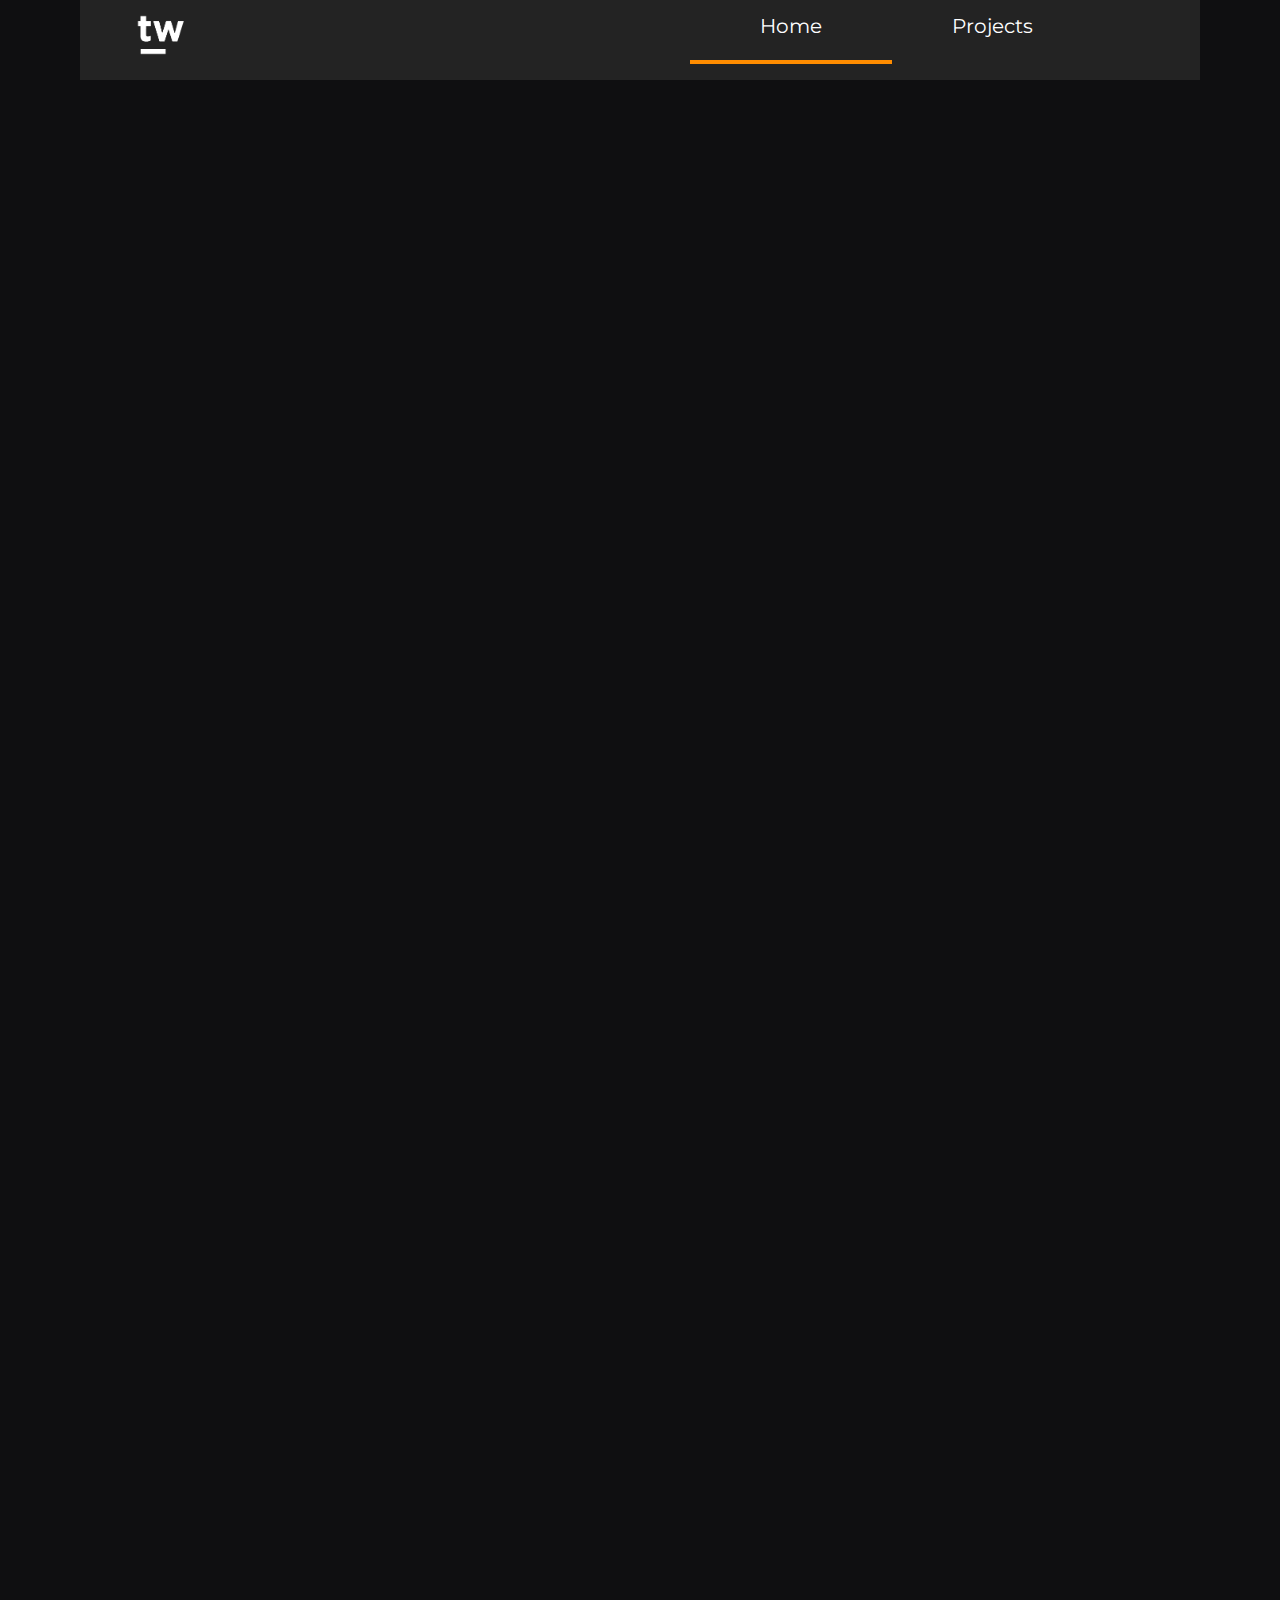
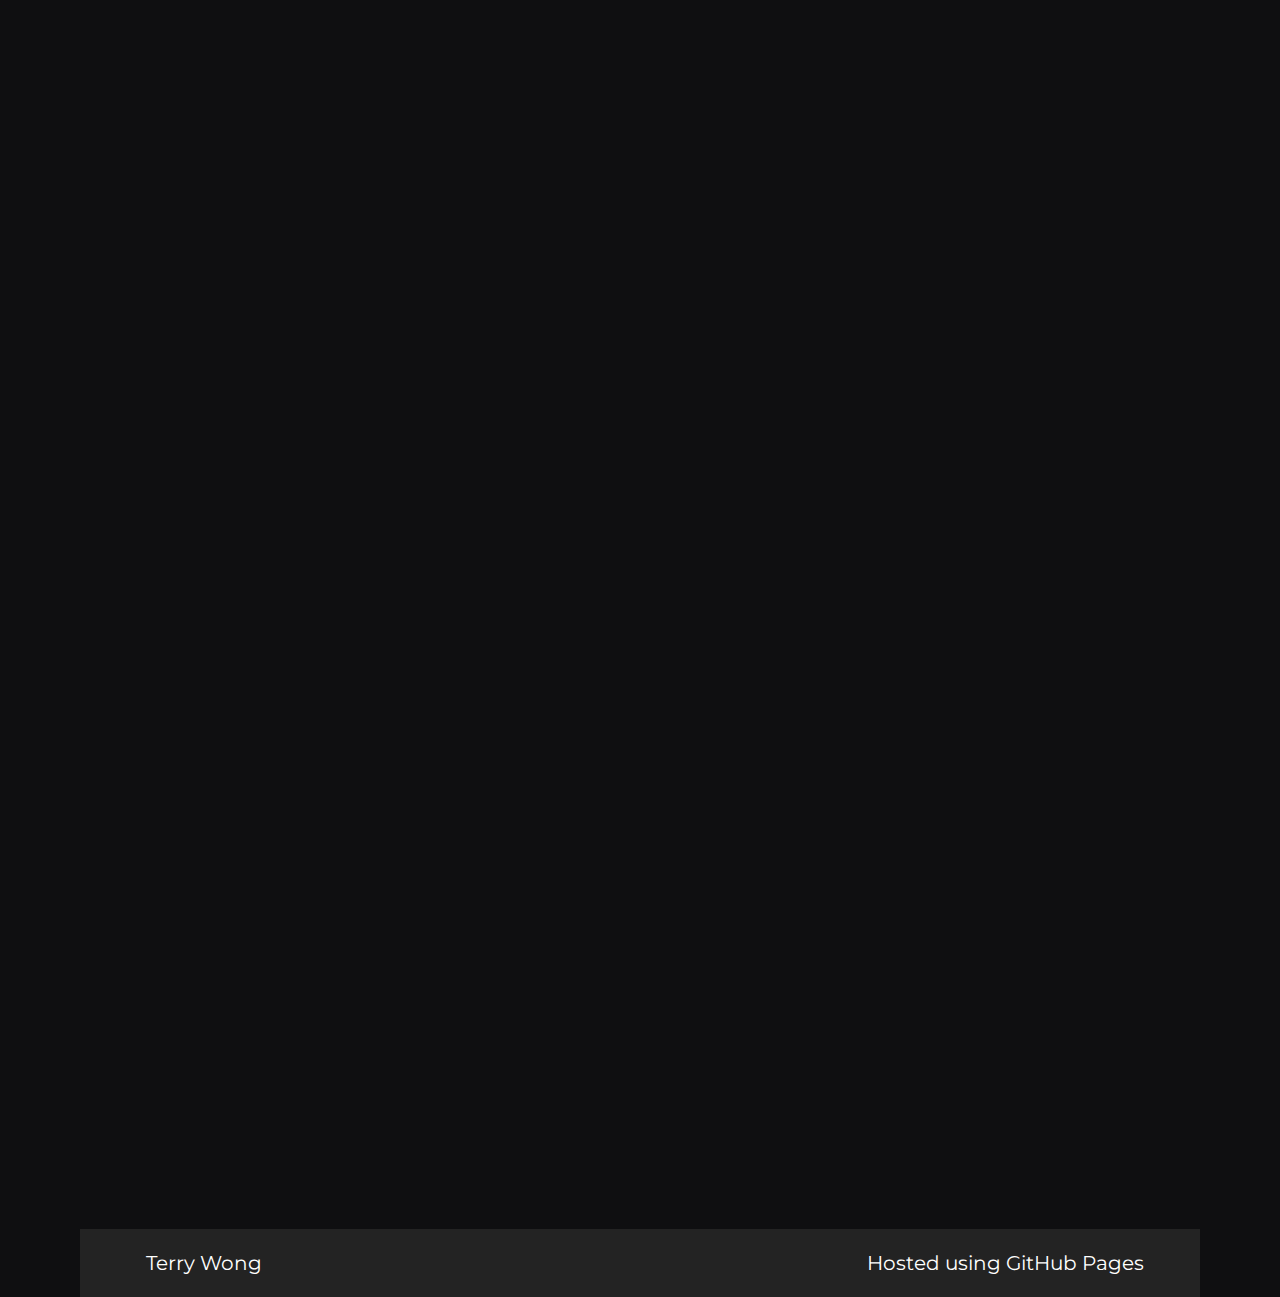
==== commit 37b9e77e: "added food instagram" ====
--- a/index.html
+++ b/index.html
@@ -73,7 +73,7 @@
 
         <div class = "subsection one-third">
           <h2 class = "subtitle">Home Cook</h2>
-          <p class = "text-content">When it comes time to eat, I love using creativity in the Kitchen! I always try to put an Asian twist on Western-style food and serve to friends/family whenenver I get the chance.</p>
+          <p class = "text-content">I love using creativity in the Kitchen! I always try to put a Chinese or Indian spin on Western-style food and serve to friends/family whenenver I get the chance. <a style = "color: darkorange" target="_blank" href = "https://www.instagram.com/terrymakesfood/" class = "text-content">Check out what I've cooked! </a> </p>
         </div>
 
       </div>
@@ -92,17 +92,17 @@
       <div class = "section ">
         <div class = "subsection one-third">
           <h2 class = "subtitle">Frameworks / Tools</h2>
-          <p class = "text-content">Node.js, Express.js, React, REST api, Git, Jira, Postman</p>
+          <p class = "text-content">Salesforce, Node.js, Express.js, React, Git, Jira, Postman</p>
         </div>
        
         <div class = "subsection one-third">
           <h2 class = "subtitle">Databases</h2>
-          <p class = "text-content">MySQL, MongoDB, Neo4j</p>
+          <p class = "text-content">MySQL, MongoDB, Neo4j, SOQL</p>
         </div>
 
         <div class = "subsection one-third">
           <h2 class = "subtitle">Languages</h2>
-          <p class = "text-content">Go, Java, JavaScript, Python, C, HTML/CSS</p>
+          <p class = "text-content">Go, Java, JavaScript, Python, C, Apex</p>
         </div>
 
       </div>
